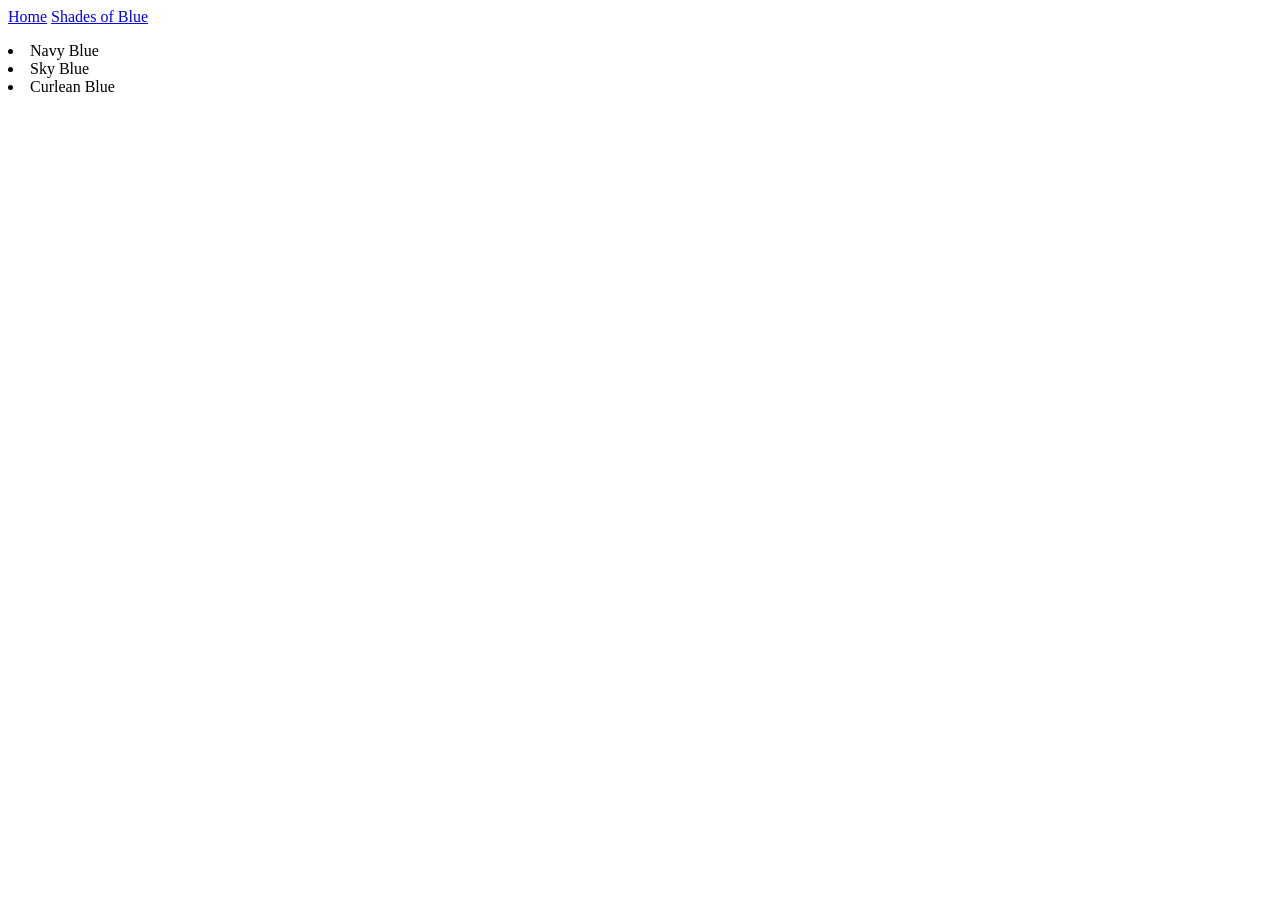
==== about.html @ ac8103cb "made new page" ====
<!DOCTYPE html>
<html lang="en">
<head>
    <meta charset="UTF-8">
    <meta name="viewport" content="width=device-width, initial-scale=1.0">
    <title>Document</title>
</head>
<body>
        <nav>
      <a href="index.html">Home</a>
      <a href="about.html">Shades of Blue</a>

      <ul>
    
    </ul>
    <li>Navy Blue</li>
    <li>Sky Blue </li>
    <li>Curlean Blue</li>
</body>
</html>
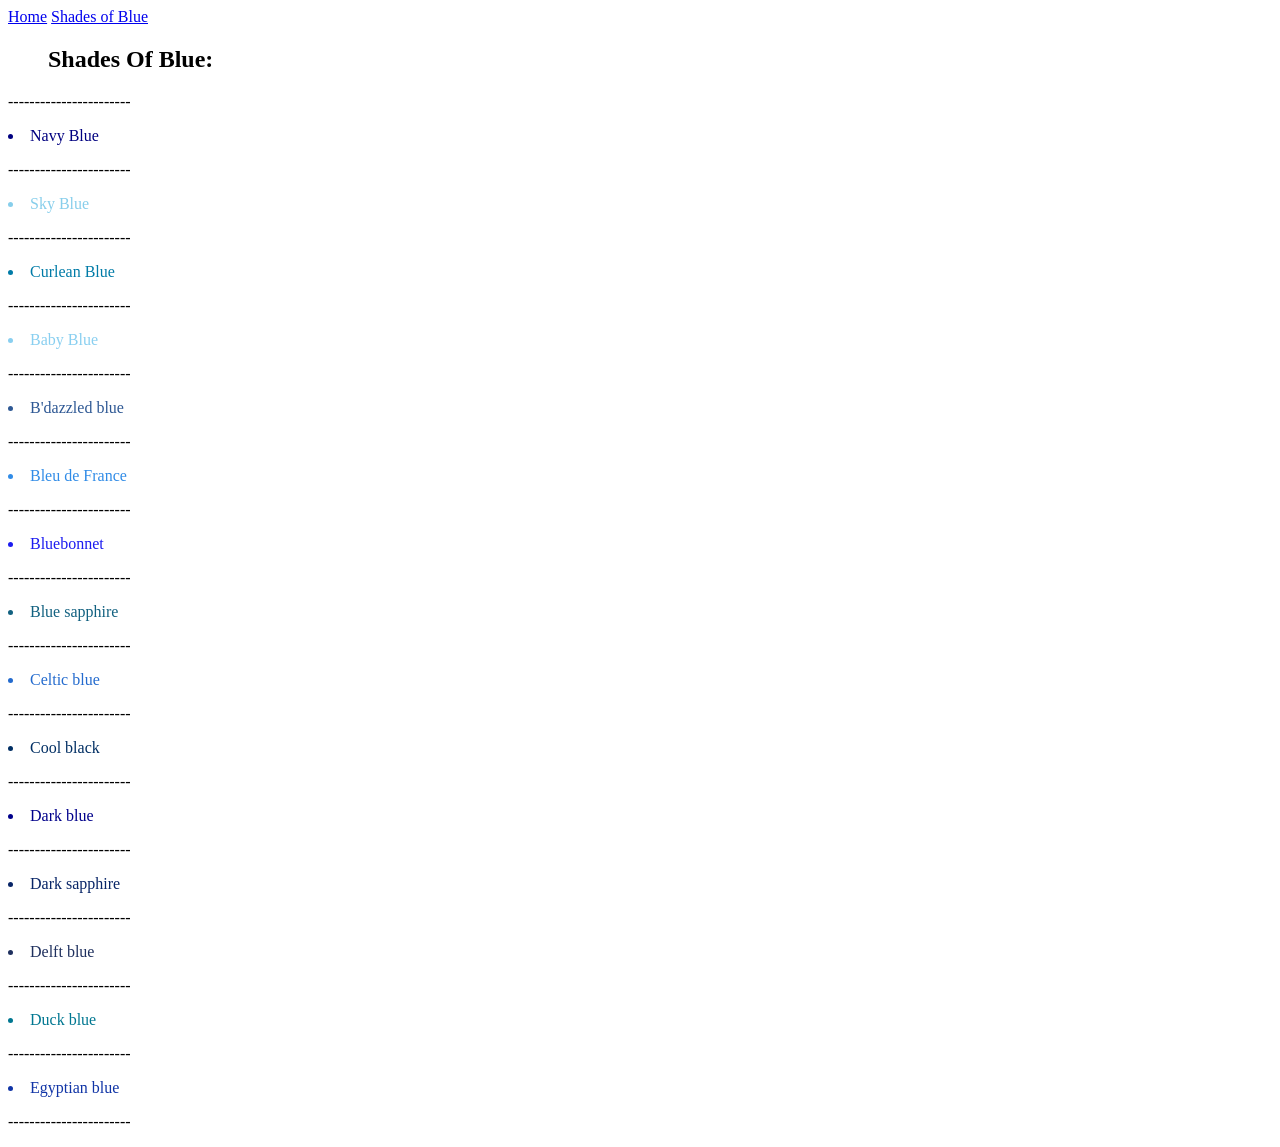
==== commit 42ce0960: "cahnged margin of star" ====
--- a/about.html
+++ b/about.html
@@ -12,9 +12,38 @@
 
       <ul>
     
+        <h2>Shades Of Blue:</h2>
     </ul>
-    <li>Navy Blue</li>
-    <li>Sky Blue </li>
-    <li>Curlean Blue</li>
+    <p>-----------------------</p>
+    <li style="color: navy;">Navy Blue</li>
+    <p>-----------------------</p>
+    <li style="color: skyblue;">Sky Blue </li>
+    <p>-----------------------</p>
+    <li style="color: #007BA7;">Curlean Blue</li>
+    <p>-----------------------</p>
+    <li style="color: #89CFF0;">Baby Blue</li>
+    <p>-----------------------</p>
+    <li style="color: #2E5894;">B'dazzled blue </li>
+    <p>-----------------------</p>
+    <li style="color: #318CE7;">Bleu de France</li>
+    <p>-----------------------</p>
+    <li style="color: #1C1CF0;">Bluebonnet</li>
+    <p>-----------------------</p>
+    <li style="color: #126180;">Blue sapphire </li>
+    <p>-----------------------</p>
+    <li style="color: #246BCE;">Celtic blue</li>
+    <p>-----------------------</p>
+    <li style="color: #002E63;">Cool black</li>
+    <p>-----------------------</p>
+    <li style="color: 	#00008B;">Dark blue </li>
+    <p>-----------------------</p>
+    <li style="color: 	#082567;">Dark sapphire</li>
+    <p>-----------------------</p>
+    <li style="color: #1F305E;">Delft blue</li>
+    <p>-----------------------</p>
+    <li style="color: #007791;">Duck blue </li>
+    <p>-----------------------</p>
+    <li style="color: #1034A6;">Egyptian blue</li>
+    <p>-----------------------</p>
 </body>
 </html>
